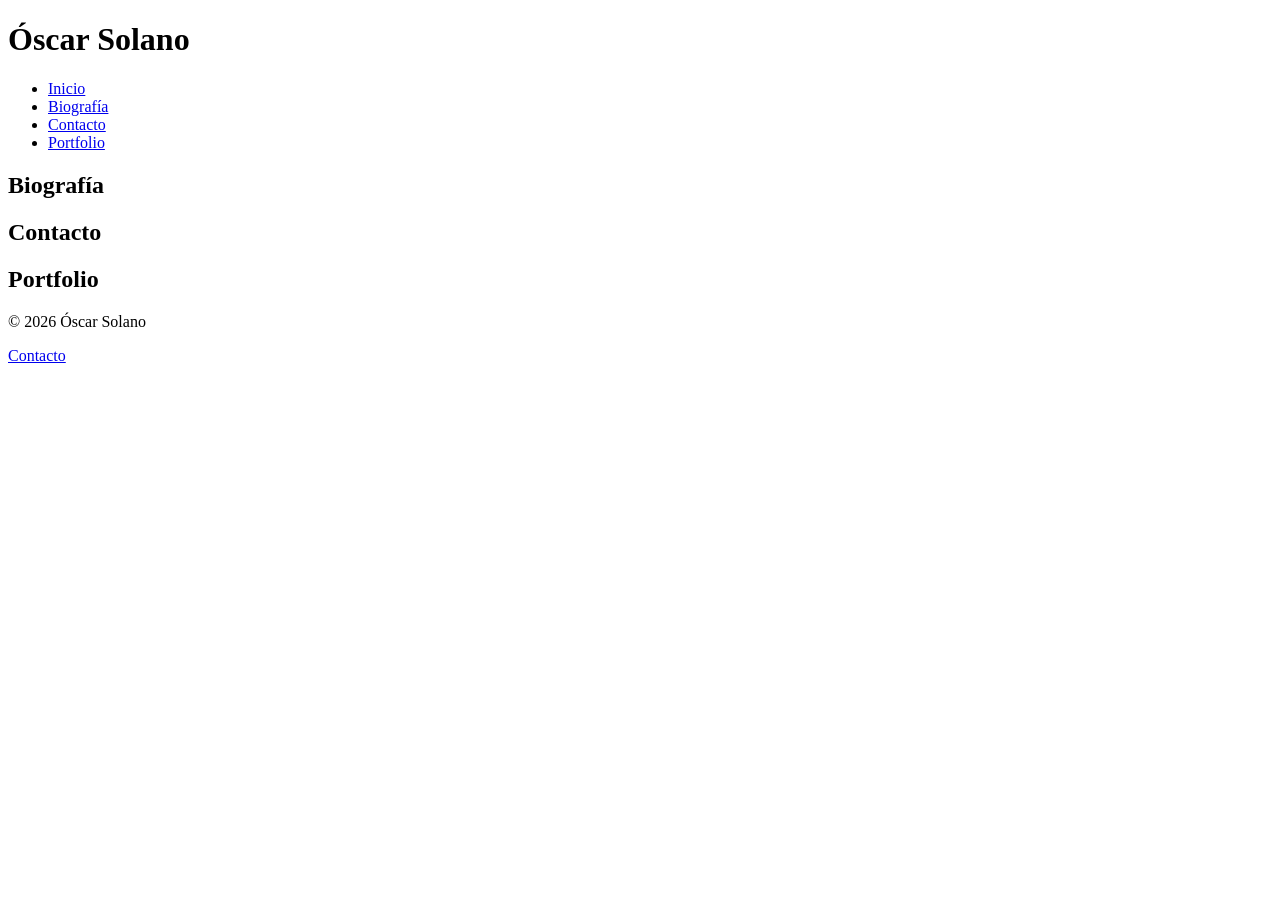
==== index.html @ 7f82a57c "Estructura del campus: pages, css y assets" ====
<!DOCTYPE html>
<html lang="es">

<head>
   <meta charset="UTF-8">
   <meta name="viewport" content="width=device-width, initial-scale=1.0">
   <title>Inicio · Óscar Solano</title>
   <link rel="stylesheet" href="css/main.css">

   
</head>

<body>
 
   <header>

      <h1>Óscar Solano</h1>

      <nav>
     <ul>
        <li><a href="index.html">Inicio</a></li>
        <li> <a href="pages/biografia.html">Biografía</a></li>
        <li> <a href="pages/contacto.html">Contacto</a></li>
        <li> <a href="pages/portfolio.html">Portfolio</a></li>
     </ul>
   </nav>

   </header> 

   <main>

      <section id="biografia">
        <h2>Biografía</h2>

      </section>


      <section id="contacto">
        <h2>Contacto</h2>

     </section>

      <section id="portfolio">
        <h2>Portfolio</h2>

      </section>



</main>


 <footer>
  <p>&copy; 2026 Óscar Solano</p>
  <p><a href="pages/contacto.html">Contacto</a></p>
</footer>


</body>








</html>
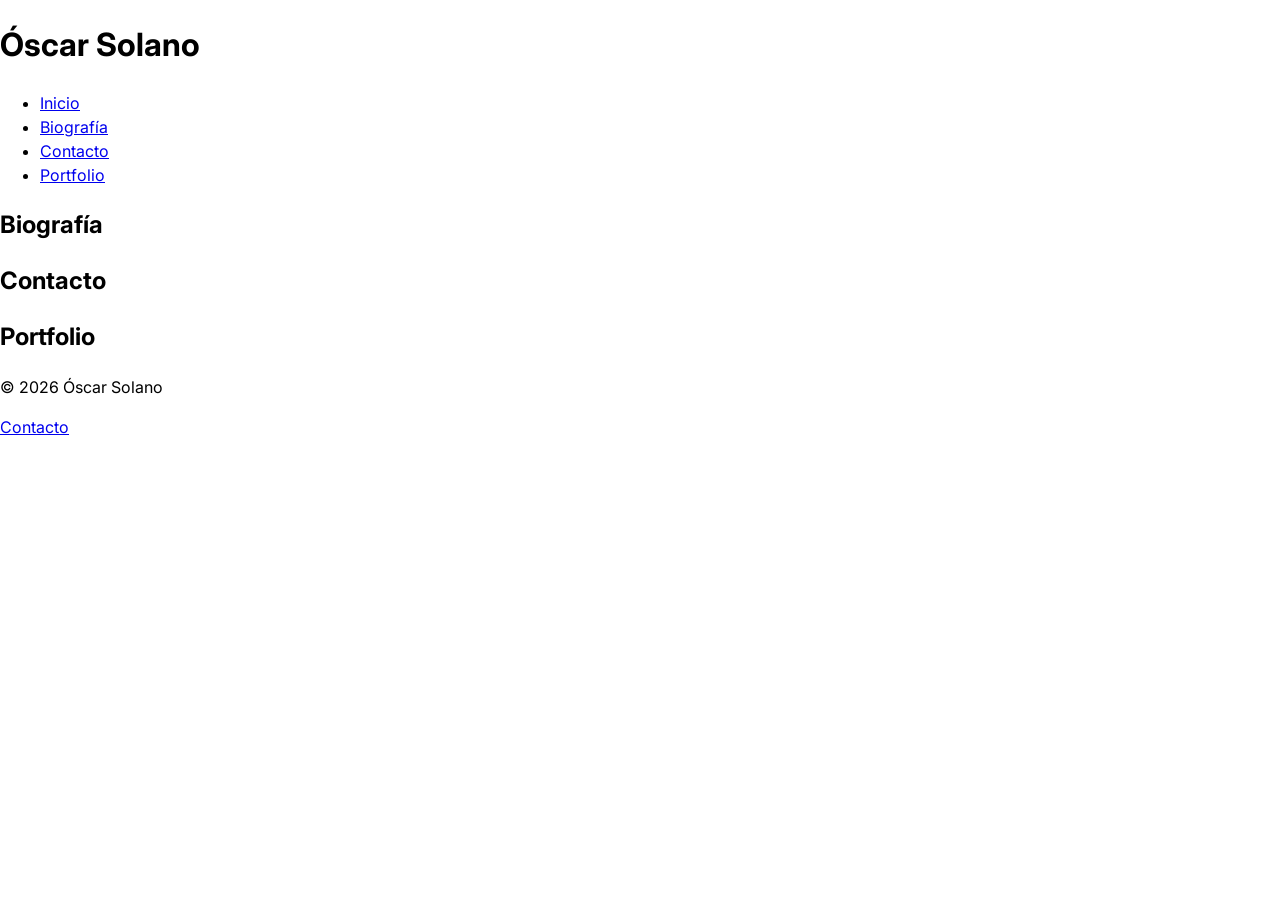
==== commit 3448a6f7: "Correcciones de html - google fonts - css" ====
--- a/index.html
+++ b/index.html
@@ -2,12 +2,13 @@
 <html lang="es">
 
 <head>
+   
    <meta charset="UTF-8">
    <meta name="viewport" content="width=device-width, initial-scale=1.0">
    <title>Inicio · Óscar Solano</title>
+   <link rel="stylesheet" href="https://fonts.googleapis.com/css?family=Inter">
    <link rel="stylesheet" href="css/main.css">
 
-   
 </head>
 
 <body>
--- a/css/main.css
+++ b/css/main.css
@@ -0,0 +1,35 @@
+/* ===================ARRANQUE=============== */
+
+*, *::before, *::after { box-sizing: border-box; }
+body { margin: 0; font-family: "Inter", Arial, sans-serif; line-height: 1.5; }
+img  { max-width: 100%; height: auto; display: block; }
+
+
+/* ===================MOVIL (base, sin @media)=============== */
+
+
+
+
+/* ===================768px=============== */
+
+@media (min-width:768px) {
+
+}
+
+
+
+
+/* ===================992px=============== */
+
+@media (min-width:992px) {
+
+}
+
+
+
+
+/* ===================1200px=============== */
+
+@media (min-width:1200px) {
+
+}
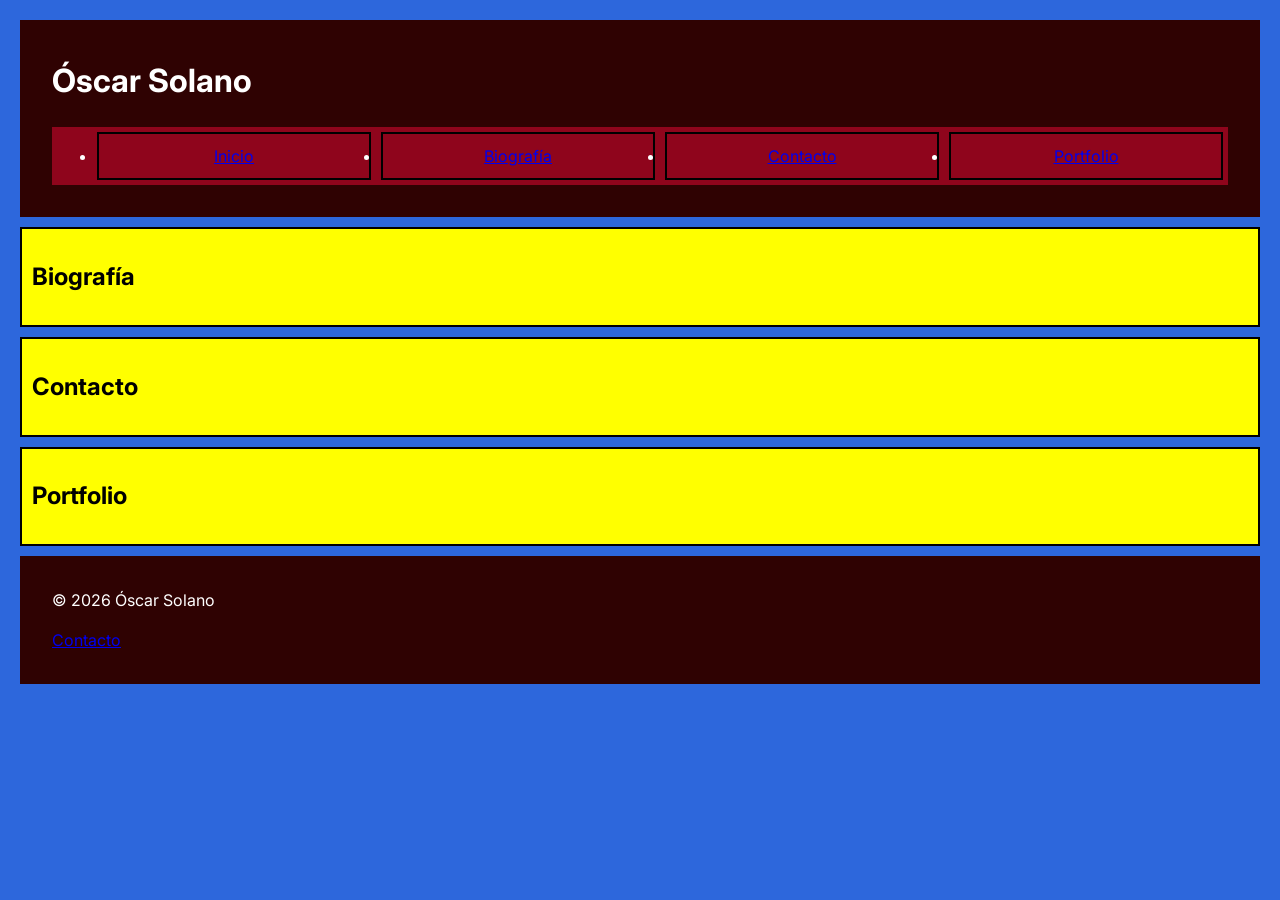
==== commit 3d9e8c79: "lo que se ha podido mi web personal" ====
--- a/index.html
+++ b/index.html
@@ -27,6 +27,8 @@
    </nav>
 
    </header> 
+
+
 
    <main>
 
--- a/css/main.css
+++ b/css/main.css
@@ -1,29 +1,114 @@
 /* ===================ARRANQUE=============== */
 
-*, *::before, *::after { box-sizing: border-box; }
-body { margin: 0; font-family: "Inter", Arial, sans-serif; line-height: 1.5; }
-img  { max-width: 100%; height: auto; display: block; }
+/* ===================MOVIL (base, sin @media)=============== */
 
 
-/* ===================MOVIL (base, sin @media)=============== */
+/* Ajustes para pantallas más grandes */
+
+  body {
+
+    min-width: 80%; 
+    margin: 0;
+    padding: 20px;
+    font-family: "Inter", Arial, sans-serif;
+    font-size: 16px;
+    line-height: 1.5;
+    background-color: #2d67dc;
+  
+  }
+
+  
+      header, footer {
+      background-color: #2f0202;
+      color: white;
+      text-align: center;
+      margin: auto;
+      padding: 2rem 0;
+      }
+
+     nav ul {
+     display: flex;
+     flex-direction: column;
+     background-color: #8f051c;
+     }
+
+
+      .main-content {
+       margin: auto 0;
+       background-color: #13d523;
+      }
+
+      img {
+     width: 100%;
+      }
+
+      section {
+        border: 2px solid black;
+        padding: 10px;
+        margin: 10px 0;
+        background-color: yellow;      
+      }    
+      
+     
+         nav li {
+         border: 2px solid black;
+         margin: 5px;
+         padding: 10px;
+         text-align: center;
+         }
+
+
+  
+
+
+
 
 
 
 
 /* ===================768px=============== */
 
-@media (min-width:768px) {
 
+ 
+
+  @media (min-width:768px) {
+   nav ul { flex-direction: row;
+   justify-content: center;
+   }
+   nav li { flex: 1 1 100px; }
 }
+
+
+  
+
+
+
+
+
+
+
+
+
+
 
 
 
 
 /* ===================992px=============== */
 
-@media (min-width:992px) {
+@media (min-width: 992px) {
+  header, footer {
+    text-align: left;
+    padding: 1rem 2rem;
+  }
+}
 
-}
+
+
+
+
+
+
 
 
 
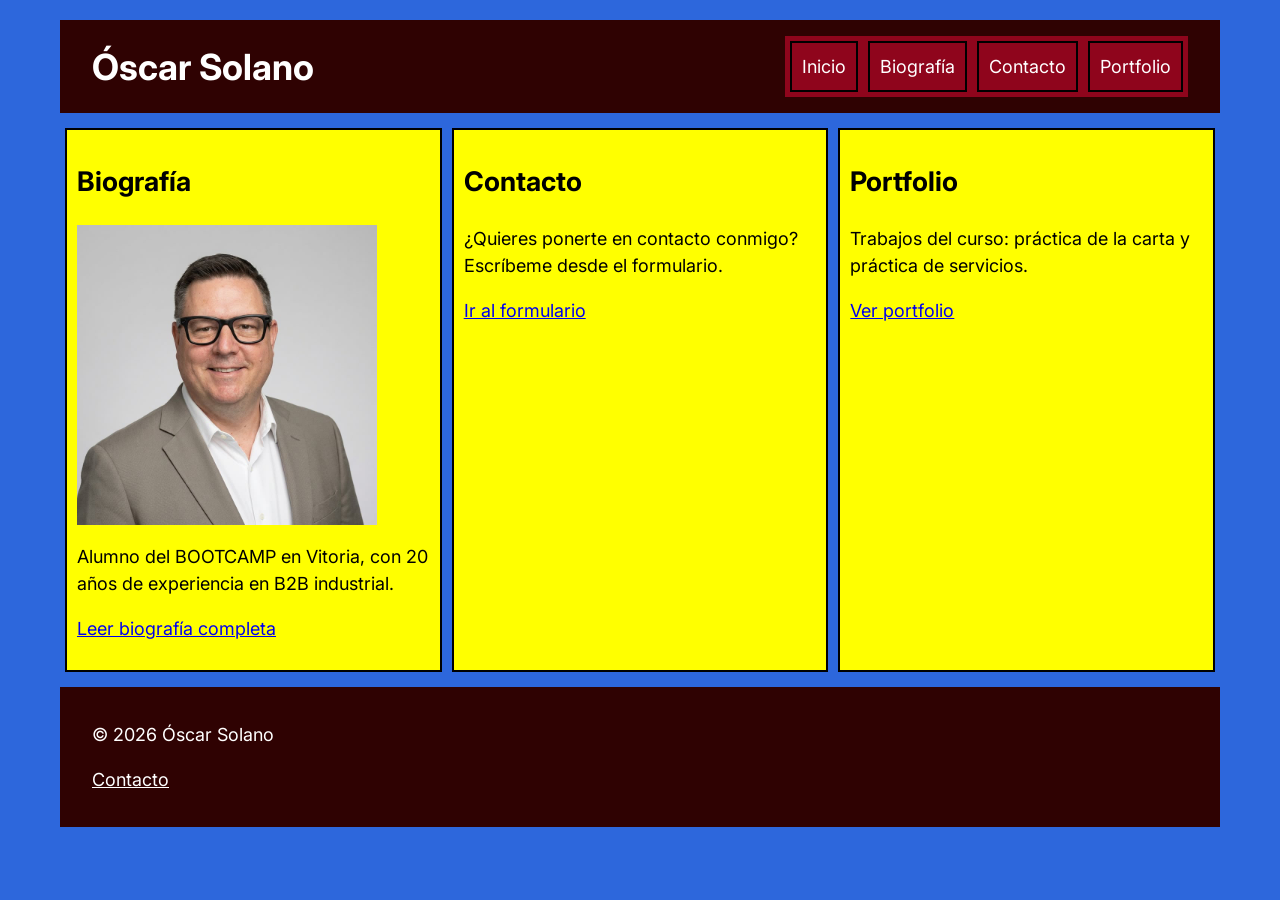
==== commit 848d684e: "Web personal: CSS completo móvil primero con Flexbox y media queries, páginas comentadas Co-Authored" ====
--- a/index.html
+++ b/index.html
@@ -1,71 +1,70 @@
 <!DOCTYPE html>
+<!-- Portada de la web personal. Está en la raíz, por eso las rutas
+     van directas (css/main.css, pages/..., assets/...) sin "../" -->
 <html lang="es">
 
 <head>
-   
+   <!-- Codificación para que salgan bien tildes y la ñ -->
    <meta charset="UTF-8">
+   <!-- Necesario para que la web sea responsive en el móvil -->
    <meta name="viewport" content="width=device-width, initial-scale=1.0">
    <title>Inicio · Óscar Solano</title>
+   <!-- Fuente Inter de Google Fonts -->
    <link rel="stylesheet" href="https://fonts.googleapis.com/css?family=Inter">
+   <!-- Mi hoja de estilos -->
    <link rel="stylesheet" href="css/main.css">
-
 </head>
 
 <body>
- 
+
+   <!-- Cabecera con el nombre y el menú de navegación -->
    <header>
 
       <h1>Óscar Solano</h1>
 
       <nav>
-     <ul>
-        <li><a href="index.html">Inicio</a></li>
-        <li> <a href="pages/biografia.html">Biografía</a></li>
-        <li> <a href="pages/contacto.html">Contacto</a></li>
-        <li> <a href="pages/portfolio.html">Portfolio</a></li>
-     </ul>
-   </nav>
+         <ul>
+            <li><a href="index.html">Inicio</a></li>
+            <li><a href="pages/biografia.html">Biografía</a></li>
+            <li><a href="pages/contacto.html">Contacto</a></li>
+            <li><a href="pages/portfolio.html">Portfolio</a></li>
+         </ul>
+      </nav>
 
-   </header> 
+   </header>
 
-
-
+   <!-- Contenido principal: tres secciones resumen, cada una enlaza a su página -->
    <main>
 
       <section id="biografia">
-        <h2>Biografía</h2>
-
+         <h2>Biografía</h2>
+         <figure>
+            <img src="assets/images/foto.jpg" alt="Foto Óscar, con americana y con gafas, fondo claro">
+         </figure>
+         <p>Alumno del BOOTCAMP en Vitoria, con 20 años de experiencia en B2B industrial.</p>
+         <p><a href="pages/biografia.html">Leer biografía completa</a></p>
       </section>
 
-
       <section id="contacto">
-        <h2>Contacto</h2>
-
-     </section>
+         <h2>Contacto</h2>
+         <p>¿Quieres ponerte en contacto conmigo? Escríbeme desde el formulario.</p>
+         <p><a href="pages/contacto.html">Ir al formulario</a></p>
+      </section>
 
       <section id="portfolio">
-        <h2>Portfolio</h2>
-
+         <h2>Portfolio</h2>
+         <p>Trabajos del curso: práctica de la carta y práctica de servicios.</p>
+         <p><a href="pages/portfolio.html">Ver portfolio</a></p>
       </section>
 
+   </main>
 
-
-</main>
-
-
- <footer>
-  <p>&copy; 2026 Óscar Solano</p>
-  <p><a href="pages/contacto.html">Contacto</a></p>
-</footer>
-
+   <!-- Pie de página con el copyright y un enlace a contacto -->
+   <footer>
+      <p>&copy; 2026 Óscar Solano</p>
+      <p><a href="pages/contacto.html">Contacto</a></p>
+   </footer>
 
 </body>
 
-
-
-
-
-
-
-
-</html>+</html>
--- a/css/main.css
+++ b/css/main.css
@@ -1,120 +1,271 @@
+/* =====================================================
+   WEB PERSONAL · Óscar Solano
+   Hoja de estilos única para index.html y las páginas de /pages
+   Método: móvil primero (estilos base = móvil) y después
+   media queries con min-width en 768px, 992px y 1200px
+   (ver temario 1.2.11 y 1.2.13 en el repo de Héctor)
+   ===================================================== */
+
+
 /* ===================ARRANQUE=============== */
 
+/* Con border-box el padding y el borde ya cuentan dentro del ancho
+   que le damos a una caja (modelo de caja, tema 1.2.4).
+   Así un input al 100% no se sale de su contenedor. */
+* {
+  box-sizing: border-box;
+}
+
+
 /* ===================MOVIL (base, sin @media)=============== */
 
-
-/* Ajustes para pantallas más grandes */
-
-  body {
-
-    min-width: 80%; 
+/* Cuerpo de la página: fuente Inter (cargada desde Google Fonts en el
+   <head> de cada HTML) y Arial / sans-serif como plan B si no carga */
+body {
+  margin: 0;
+  padding: 20px;
+  font-family: "Inter", Arial, sans-serif;
+  font-size: 16px;
+  line-height: 1.5;
+  background-color: #2d67dc;
+}
+
+/* Cabecera y pie: mismo estilo, texto centrado en móvil */
+header,
+footer {
+  background-color: #2f0202;
+  color: white;
+  text-align: center;
+  margin: auto;
+  padding: 2rem 0;
+}
+
+/* Quito el margen que trae el h1 por defecto para que no se
+   sume al padding de la cabecera */
+header h1 {
+  margin: 0 0 1rem 0;
+}
+
+/* Menú: lista en columna (flex-direction: column), una opción debajo
+   de otra. Quito los puntos y el sangrado por defecto de la lista. */
+nav ul {
+  display: flex;
+  flex-direction: column;
+  list-style: none;
+  margin: 0;
+  padding: 0;
+  background-color: #8f051c;
+}
+
+/* Cada opción del menú, en su caja con borde */
+nav li {
+  border: 2px solid black;
+  margin: 5px;
+  padding: 10px;
+  text-align: center;
+}
+
+nav a {
+  color: white;
+  text-decoration: none;
+}
+
+/* Efecto hover en la navegación (pide el enunciado 1.2.13):
+   al pasar el ratón cambia el color y se subraya, con transición suave */
+nav li {
+  transition: background-color 0.3s;
+}
+
+nav li:hover {
+  background-color: #2f0202;
+}
+
+nav a:hover {
+  text-decoration: underline;
+}
+
+/* Contenido principal: en móvil las secciones se apilan en una columna */
+main {
+  margin: 10px 0;
+}
+
+/* Cada sección (biografía, contacto, portfolio...) es una caja amarilla */
+section {
+  border: 2px solid black;
+  padding: 10px;
+  margin: 10px 0;
+  background-color: yellow;
+}
+
+/* Imágenes responsivas: ocupan el ancho de su contenedor
+   y la altura se ajusta sola para no deformarse */
+img {
+  width: 100%;
+  height: auto;
+  display: block;
+}
+
+figure {
+  margin: 0 0 1rem 0;
+}
+
+/* Foto de la biografía: en móvil a todo el ancho */
+#biografia figure {
+  max-width: 100%;
+}
+
+/* ---- Formulario de contacto (pages/contacto.html) ---- */
+
+/* Etiqueta encima de cada campo, en bloque */
+label {
+  display: block;
+  margin-top: 10px;
+  font-weight: bold;
+}
+
+/* Campos al 100% del ancho de la sección */
+input,
+textarea {
+  width: 100%;
+  padding: 8px;
+  border: 2px solid black;
+  font-family: inherit;
+  font-size: 16px;
+}
+
+textarea {
+  height: 120px;
+  resize: vertical;
+}
+
+/* Botón de enviar con hover */
+button {
+  margin-top: 15px;
+  padding: 10px 20px;
+  background-color: #8f051c;
+  color: white;
+  border: 2px solid black;
+  font-family: inherit;
+  font-size: 16px;
+  cursor: pointer;
+  transition: background-color 0.3s;
+}
+
+button:hover {
+  background-color: #2f0202;
+}
+
+/* ---- Enlace del pie y de las secciones de la portada ---- */
+footer a {
+  color: white;
+}
+
+/* Imágenes del portfolio: transición suave al pasar el ratón
+   (enunciado 1.2.13: "transición suave ... al hacer hover") */
+.galeria img {
+  transition: transform 0.3s;
+}
+
+.galeria img:hover {
+  transform: scale(1.03);
+}
+
+
+/* ===================768px (tablet)=============== */
+
+@media (min-width: 768px) {
+
+  /* El menú pasa a fila y se centra */
+  nav ul {
+    flex-direction: row;
+    justify-content: center;
+  }
+
+  /* Cada opción reparte el ancho disponible (flex: crece, encoge, base 100px) */
+  nav li {
+    flex: 1 1 100px;
+  }
+
+  /* El main pasa a Flexbox: las secciones se colocan una al lado de otra
+     y bajan de línea si no caben (flex-wrap) */
+  main {
+    display: flex;
+    flex-wrap: wrap;
+  }
+
+  /* Cada sección ocupa al menos casi la mitad: dos columnas.
+     Si solo hay una (páginas de /pages) crece y ocupa todo el ancho. */
+  section {
+    flex: 1 1 45%;
+    margin: 5px;
+  }
+
+  /* La foto de la biografía no hace falta a todo el ancho */
+  #biografia figure {
+    max-width: 300px;
+  }
+
+  /* Portfolio: las dos prácticas lado a lado dentro de su sección */
+  .galeria {
+    display: flex;
+    flex-wrap: wrap;
+    gap: 10px;
+  }
+
+  /* El título de la sección ocupa una fila entera */
+  .galeria h2 {
+    flex: 1 1 100%;
     margin: 0;
-    padding: 20px;
-    font-family: "Inter", Arial, sans-serif;
-    font-size: 16px;
-    line-height: 1.5;
-    background-color: #2d67dc;
-  
-  }
-
-  
-      header, footer {
-      background-color: #2f0202;
-      color: white;
-      text-align: center;
-      margin: auto;
-      padding: 2rem 0;
-      }
-
-     nav ul {
-     display: flex;
-     flex-direction: column;
-     background-color: #8f051c;
-     }
-
-
-      .main-content {
-       margin: auto 0;
-       background-color: #13d523;
-      }
-
-      img {
-     width: 100%;
-      }
-
-      section {
-        border: 2px solid black;
-        padding: 10px;
-        margin: 10px 0;
-        background-color: yellow;      
-      }    
-      
-     
-         nav li {
-         border: 2px solid black;
-         margin: 5px;
-         padding: 10px;
-         text-align: center;
-         }
-
-
-  
-
-
-
-
-
-
-
-/* ===================768px=============== */
-
-
- 
-
-  @media (min-width:768px) {
-   nav ul { flex-direction: row;
-   justify-content: center;
-   }
-   nav li { flex: 1 1 100px; }
-}
-
-
-  
-
-
-
-
-
-
-
-
-
-
-
-
-
-
-/* ===================992px=============== */
+  }
+
+  .galeria article {
+    flex: 1 1 45%;
+  }
+}
+
+
+/* ===================992px (escritorio pequeño)=============== */
 
 @media (min-width: 992px) {
-  header, footer {
+
+  /* Cabecera y pie alineados a la izquierda y con menos alto */
+  header,
+  footer {
     text-align: left;
     padding: 1rem 2rem;
   }
-}
-
-
-
-
-
-
-
-
-
-
-
-/* ===================1200px=============== */
-
-@media (min-width:1200px) {
-
-}
+
+  /* Cabecera en fila: título a la izquierda y menú a la derecha */
+  header {
+    display: flex;
+    justify-content: space-between;
+    align-items: center;
+  }
+
+  header h1 {
+    margin: 0;
+  }
+
+  /* En la portada las tres secciones caben en una fila (3 columnas) */
+  section {
+    flex: 1 1 30%;
+  }
+}
+
+
+/* ===================1200px (escritorio grande)=============== */
+
+@media (min-width: 1200px) {
+
+  /* Para que el contenido no se estire demasiado, lo centro con un
+     ancho máximo de 1200px (como pide el enunciado 1.2.13 en escritorio) */
+  body {
+    max-width: 1200px;
+    margin: 0 auto;
+  }
+
+  /* Texto algo mayor en pantallas grandes */
+  body {
+    font-size: 18px;
+  }
+}
